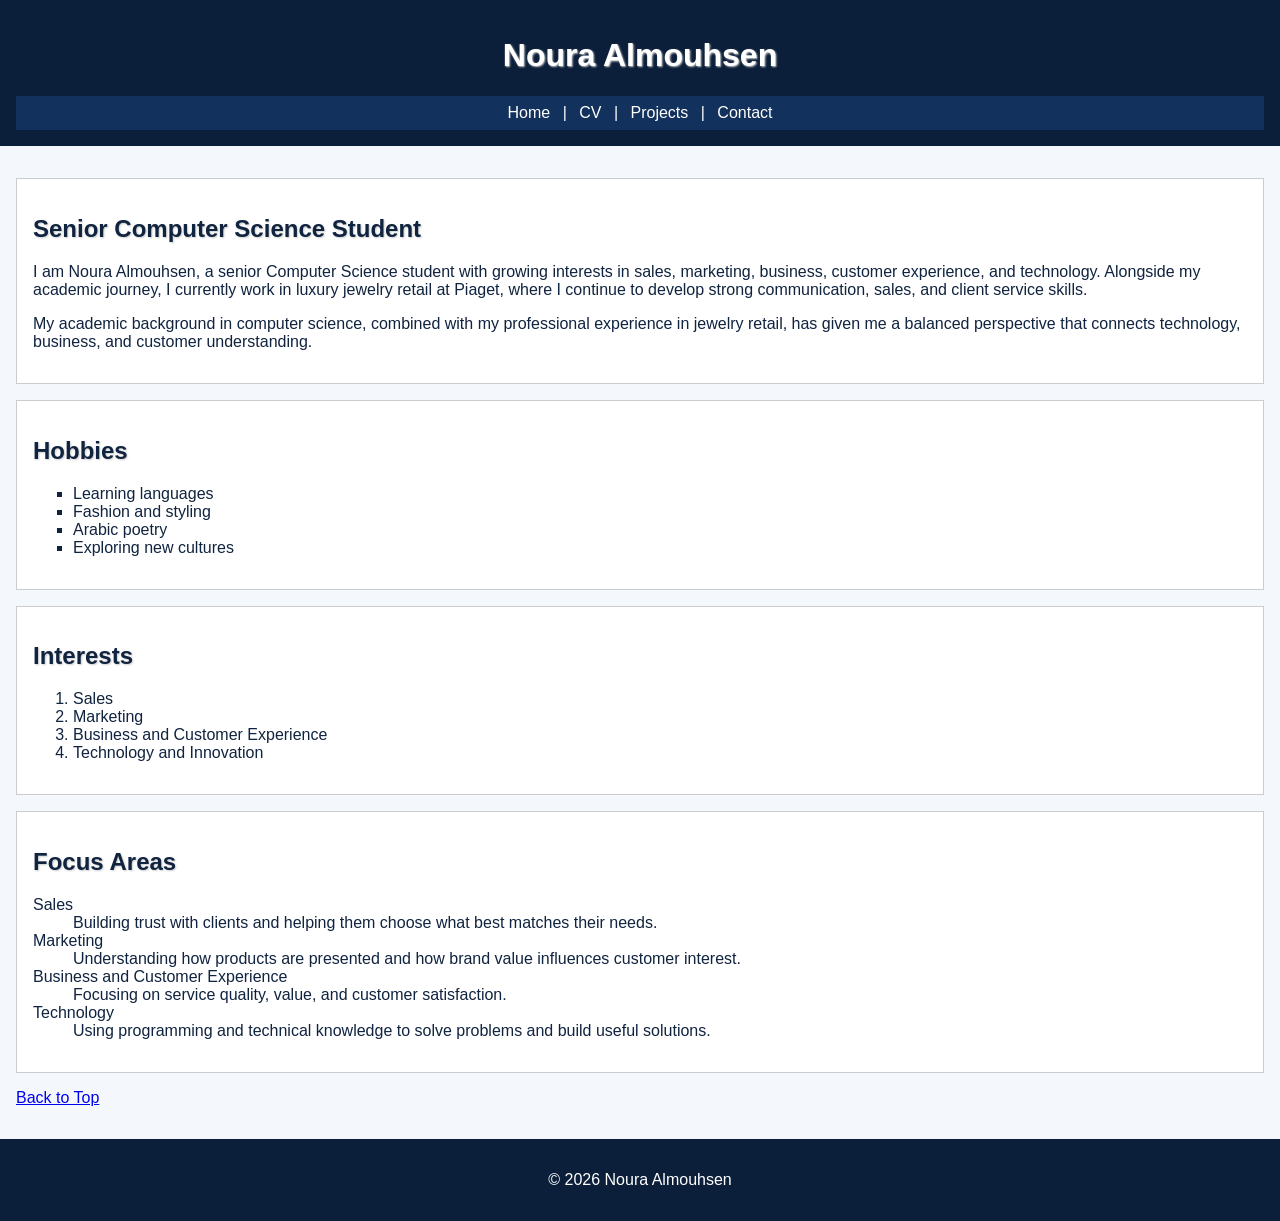
==== index.html @ 5fd664c4 "website" ====
<!DOCTYPE html>
<html lang="en">
<head>
    <link rel="stylesheet" href="styles.css">
    <meta charset="UTF-8">
    <meta name="viewport" content="width=device-width, initial-scale=1.0">
    <title>Home - Noura Almouhsen</title>
</head>
<body id="top">

    <header>
        <h1>Noura Almouhsen</h1>
        <nav role="navigation" aria-label="Main Navigation">
            <a href="index.html">Home</a> |
            <a href="cv.html">CV</a> |
            <a href="projects.html">Projects</a> |
            <a href="contact.html">Contact</a>
        </nav>
    </header>

    <main>
        <section>
            <h2>Senior Computer Science Student</h2>
            <p>
                I am Noura Almouhsen, a senior Computer Science student with growing
                interests in sales, marketing, business, customer experience, and technology.
                Alongside my academic journey, I currently work in luxury jewelry retail at
                Piaget, where I continue to develop strong communication, sales, and client
                service skills.
            </p>

            <p>
                My academic background in computer science, combined with my professional
                experience in jewelry retail, has given me a balanced perspective that connects
                technology, business, and customer understanding.
            </p>
        </section>

        <section>
            <h2>Hobbies</h2>
            <ul>
                <li>Learning languages</li>
                <li>Fashion and styling</li>
                <li>Arabic poetry</li>
                <li>Exploring new cultures</li>
            </ul>
        </section>

        <section>
            <h2>Interests</h2>
            <ol>
                <li>Sales</li>
                <li>Marketing</li>
                <li>Business and Customer Experience</li>
                <li>Technology and Innovation</li>
            </ol>
        </section>

        <section>
            <h2>Focus Areas</h2>
            <dl>
                <dt>Sales</dt>
                <dd>Building trust with clients and helping them choose what best matches their needs.</dd>

                <dt>Marketing</dt>
                <dd>Understanding how products are presented and how brand value influences customer interest.</dd>

                <dt>Business and Customer Experience</dt>
                <dd>Focusing on service quality, value, and customer satisfaction.</dd>

                <dt>Technology</dt>
                <dd>Using programming and technical knowledge to solve problems and build useful solutions.</dd>
            </dl>
        </section>

        <p><a href="#top">Back to Top</a></p>
    </main>

    <footer>
        <p>&copy; 2026 Noura Almouhsen</p>
    </footer>

</body>
</html>
---- styles.css ----
/* ===== 1. General Style ===== */
body {
    font-family: Arial, sans-serif;
    margin: 0;
    background-color: #f4f8fc;
    color: #10233f;
}

/* ===== 2. Header ===== */
header {
    background-color: #0b1f3a;
    color: white;
    text-align: center;
    padding: 1rem;
}

/* ===== 3. Navigation ===== */
nav {
    background-color: #12315c;
    padding: 0.5rem;
}

nav a {
    color: white;
    text-decoration: none;
    margin: 0 0.5rem;
}

/* descendant selector */
nav a:hover {
    color: #8fd3ff;
}

/* ===== 4. Main Layout ===== */
main {
    padding: 1rem;
}

section,
article {
    background-color: white;
    margin: 1rem 0;
    padding: 1rem;
    border: 1px solid #ccc;
}

/* ===== 5. ID Selector ===== */
#intro {
    background-color: #eaf4ff;
}

/* ===== 6. Class Selector ===== */
.highlight {
    color: #0b3d6e;
    font-weight: bold;
}

/* ===== 7. Text Styling ===== */
h1, h2, h3 {
    text-shadow: 1px 1px 2px #ccc;
}

p {
    font-size: 1rem;
}

/* ===== 8. Lists ===== */
ul {
    list-style-type: square;
}

ol {
    list-style-type: decimal;
}

dl {
    margin: 1rem 0;
}

/* ===== 9. Form ===== */
input,
textarea {
    width: 100%;
    padding: 0.5rem;
    margin: 0.5rem 0;
}

input[type="submit"] {
    background-color: #0b1f3a;
    color: white;
    border: none;
    padding: 0.5rem;
}

/* ===== 10. Footer ===== */
footer {
    background-color: #0b1f3a;
    color: white;
    text-align: center;
    padding: 1rem;
}
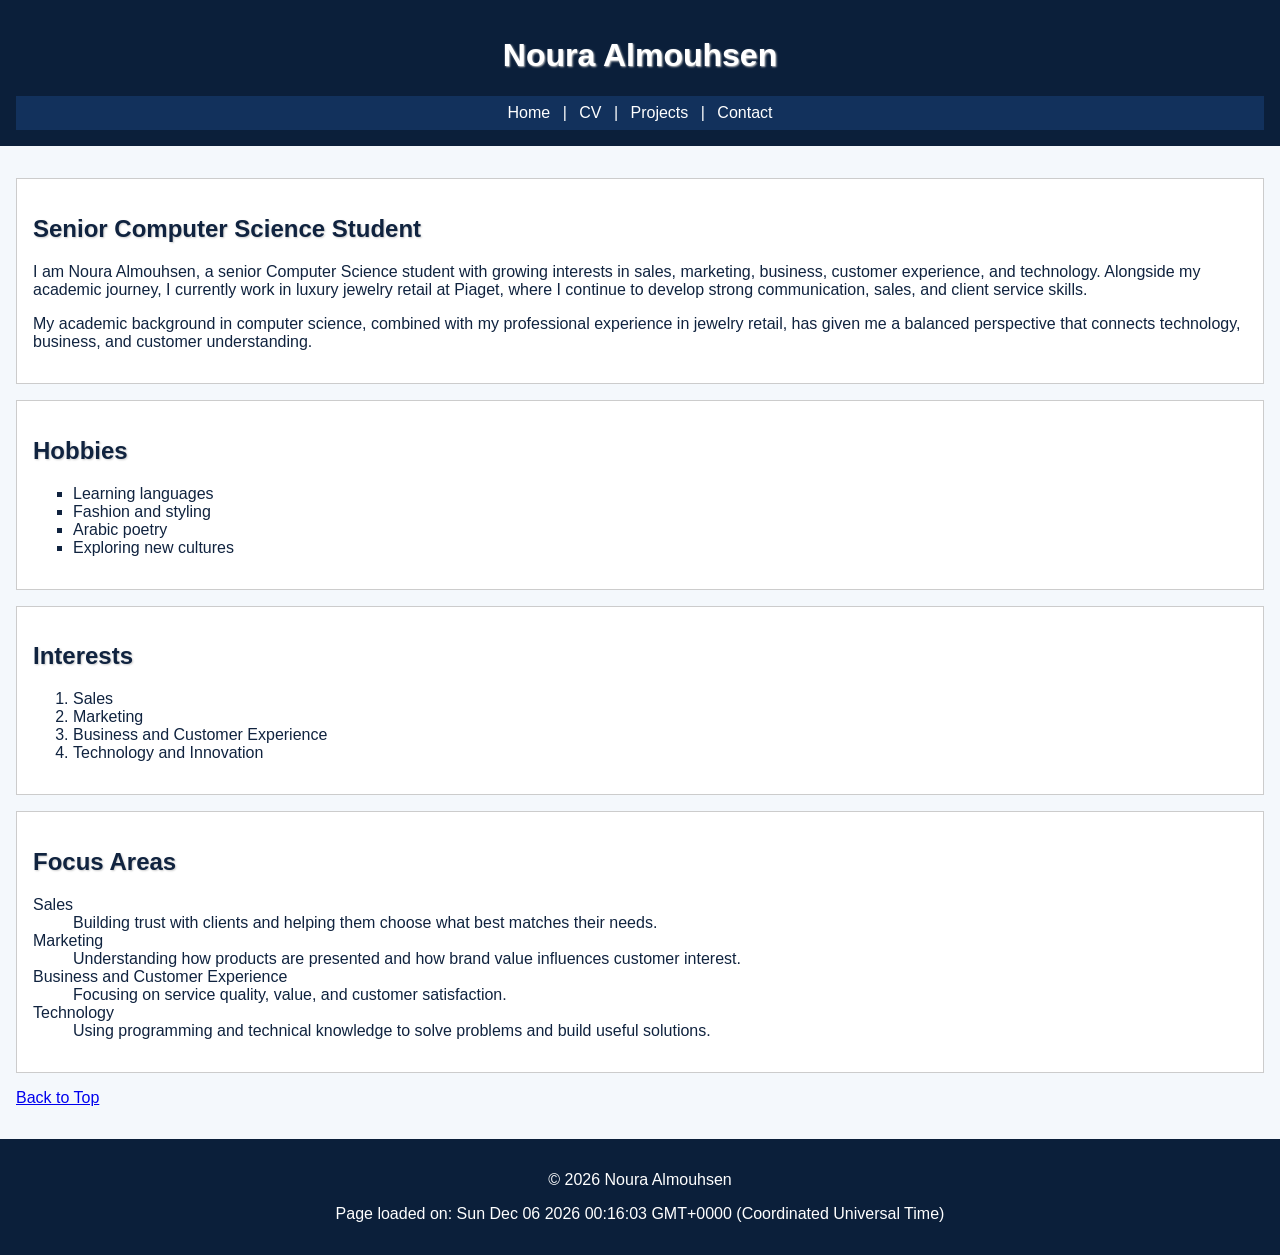
==== commit d8dd8948: "-" ====
--- a/index.html
+++ b/index.html
@@ -6,6 +6,7 @@
     <meta name="viewport" content="width=device-width, initial-scale=1.0">
     <title>Home - Noura Almouhsen</title>
 </head>
+<script src="scripts.js"></script>
 <body id="top">
 
     <header>
